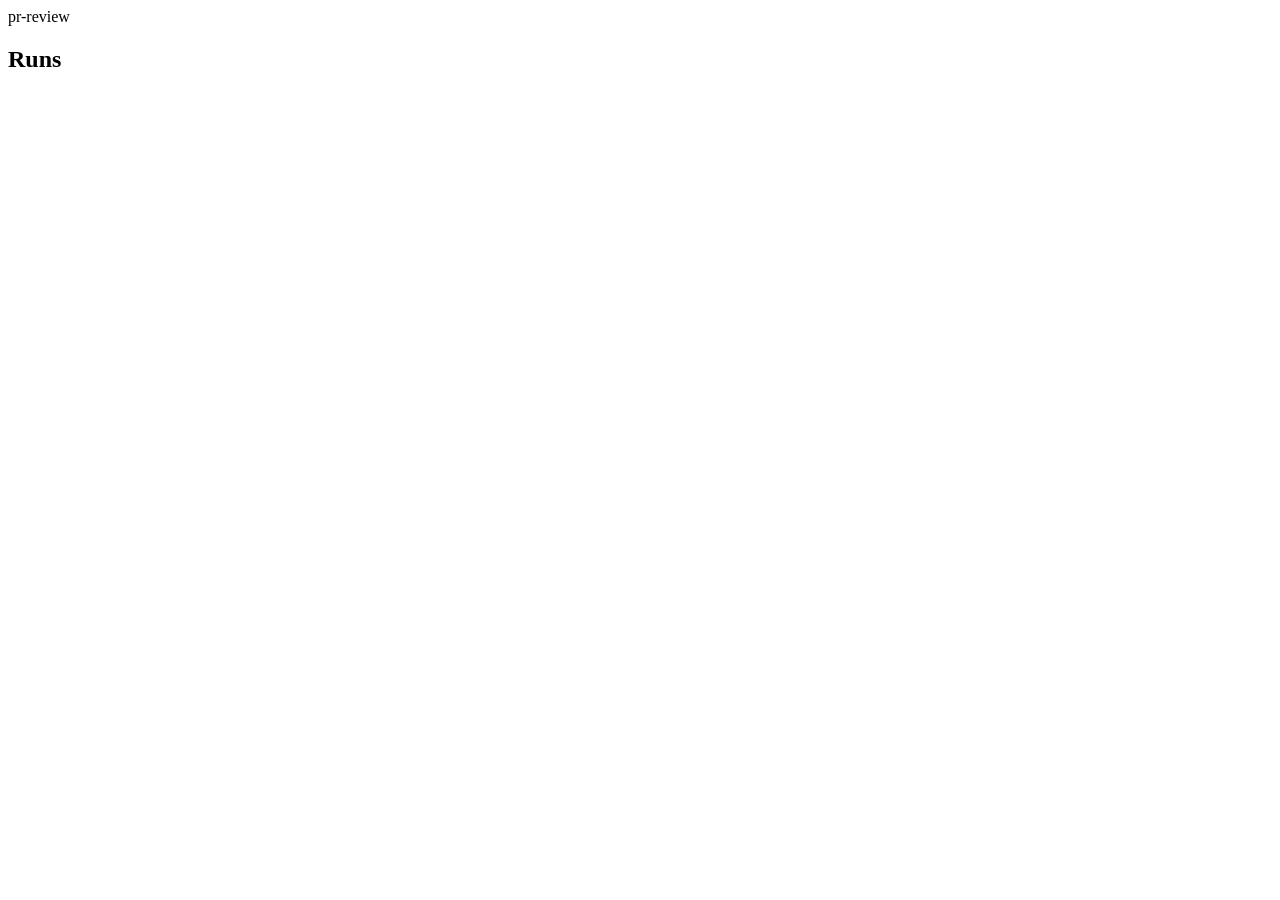
==== src/pr_review_agent/ui/static/index.html @ a5fe1a5f "Add verified fix patches and a local dashboard - The agent proposes fixes as exact search/replace ed" ====
<!doctype html>
<html lang="en">
<head>
  <meta charset="utf-8">
  <meta name="viewport" content="width=device-width, initial-scale=1">
  <title>pr-review</title>
  <meta name="description" content="Bugs found by pr-review-agent, with the evidence that proves them and the fixes that were checked.">
  <link rel="icon" href="data:image/svg+xml,%3Csvg xmlns='http://www.w3.org/2000/svg' viewBox='0 0 32 32'%3E%3Crect width='32' height='32' rx='7' fill='%231C2541'/%3E%3Cpath d='M12 7H8v18h4' fill='none' stroke='%23FF7A6B' stroke-width='3.5'/%3E%3Cpath d='M16 21l3 3 6-9' fill='none' stroke='%2357C996' stroke-width='3.5' stroke-linecap='round' stroke-linejoin='round'/%3E%3C/svg%3E">
  <link rel="preconnect" href="https://fonts.googleapis.com">
  <link rel="preconnect" href="https://fonts.gstatic.com" crossorigin>
  <link rel="stylesheet" href="https://fonts.googleapis.com/css2?family=Instrument+Sans:ital,wdth,wght@0,75..100,400..700;1,75..100,400..700&family=JetBrains+Mono:wght@400;600&display=swap">
  <link rel="stylesheet" href="/app.css">
  <script src="/app.js" defer></script>
</head>
<body>
  <div class="app" id="app" data-view="list">
    <nav class="pane runs-pane" aria-label="Runs">
      <header class="brand">
        <span class="mark" aria-hidden="true"></span>
        <span class="brand-name">pr-review</span>
      </header>
      <h2 class="pane-title">Runs</h2>
      <ol class="runs" id="runs"></ol>
    </nav>
    <section class="pane list-pane" aria-label="Findings" id="list"></section>
    <main class="pane detail-pane" id="detail" tabindex="-1"></main>
  </div>
  <div class="toast" id="toast" role="status" aria-live="polite"></div>
</body>
</html>
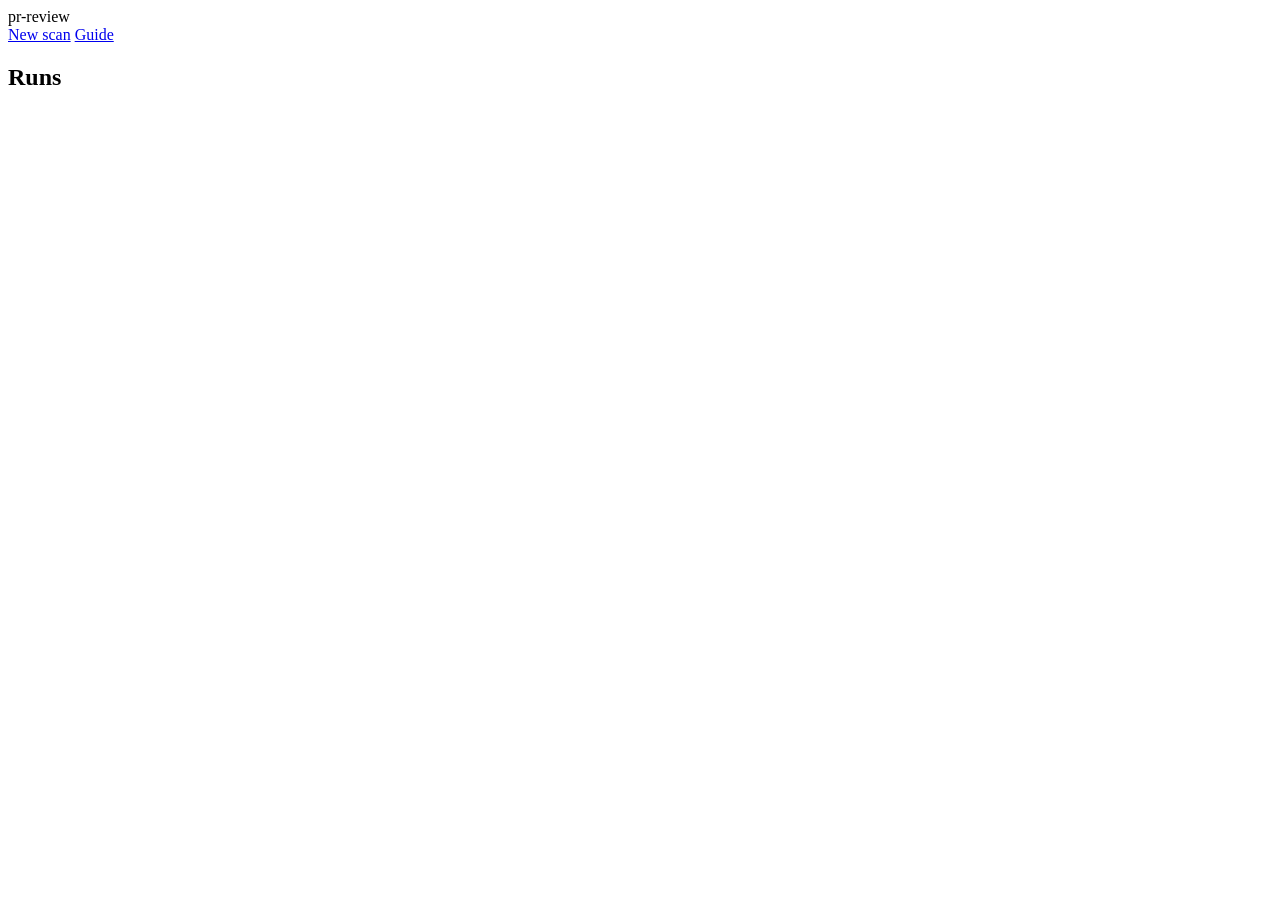
==== commit 6beda536: "Make the dashboard interactive and add an in-app guide - New scan: start scans, branch reviews and P" ====
--- a/src/pr_review_agent/ui/static/index.html
+++ b/src/pr_review_agent/ui/static/index.html
@@ -4,6 +4,7 @@
   <meta charset="utf-8">
   <meta name="viewport" content="width=device-width, initial-scale=1">
   <title>pr-review</title>
+  <meta name="pr-review-token" content="__SESSION_TOKEN__">
   <meta name="description" content="Bugs found by pr-review-agent, with the evidence that proves them and the fixes that were checked.">
   <link rel="icon" href="data:image/svg+xml,%3Csvg xmlns='http://www.w3.org/2000/svg' viewBox='0 0 32 32'%3E%3Crect width='32' height='32' rx='7' fill='%231C2541'/%3E%3Cpath d='M12 7H8v18h4' fill='none' stroke='%23FF7A6B' stroke-width='3.5'/%3E%3Cpath d='M16 21l3 3 6-9' fill='none' stroke='%2357C996' stroke-width='3.5' stroke-linecap='round' stroke-linejoin='round'/%3E%3C/svg%3E">
   <link rel="preconnect" href="https://fonts.googleapis.com">
@@ -19,6 +20,11 @@
         <span class="mark" aria-hidden="true"></span>
         <span class="brand-name">pr-review</span>
       </header>
+      <div class="side-actions">
+        <a class="btn btn-primary btn-block" href="#/new">New scan</a>
+        <a class="side-link" href="#/guide">Guide</a>
+      </div>
+      <div id="jobs"></div>
       <h2 class="pane-title">Runs</h2>
       <ol class="runs" id="runs"></ol>
     </nav>
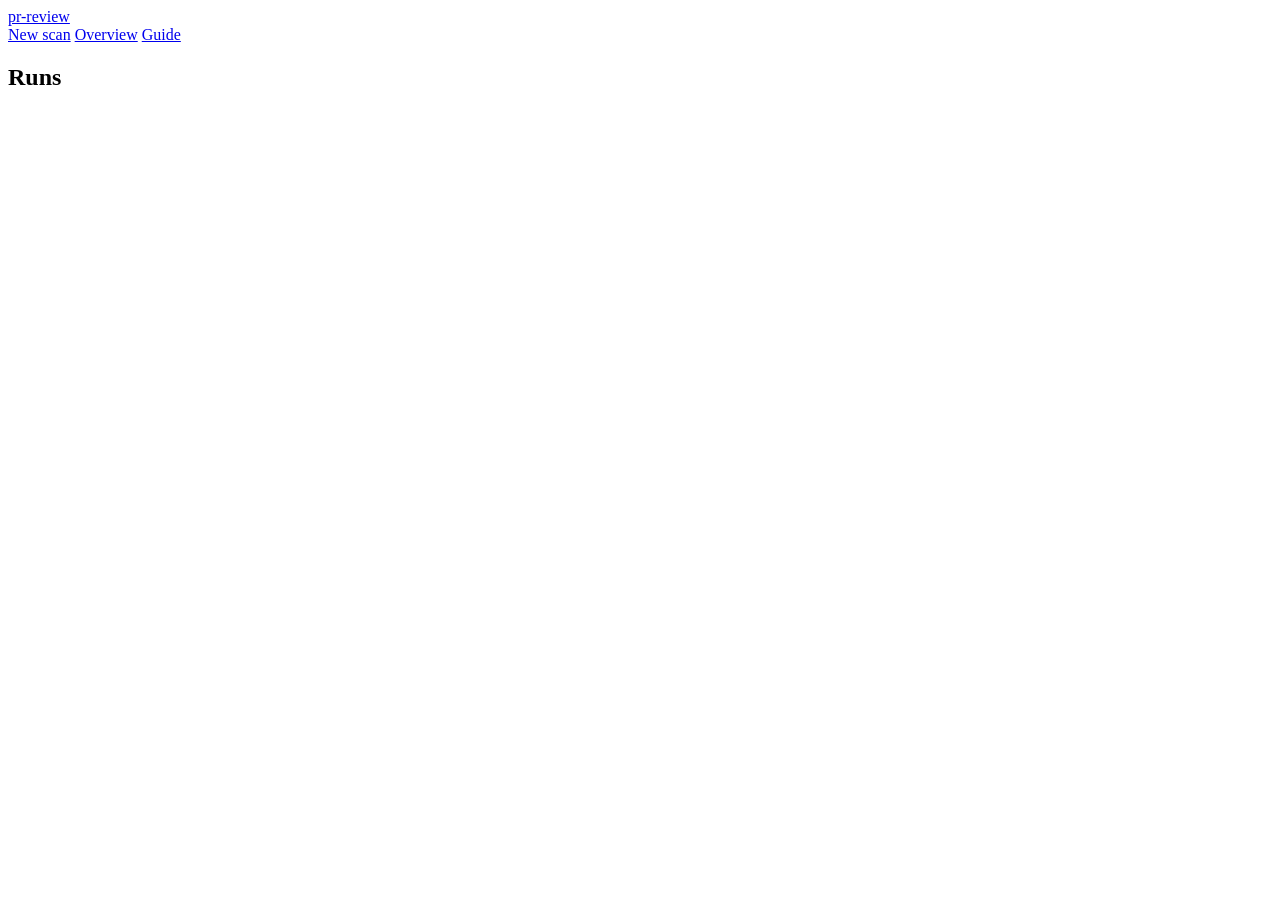
==== commit 7ce3efe4: "Add a landing page and animations to the dashboard and a public site - Overview home screen: replays" ====
--- a/src/pr_review_agent/ui/static/index.html
+++ b/src/pr_review_agent/ui/static/index.html
@@ -10,18 +10,22 @@
   <link rel="preconnect" href="https://fonts.googleapis.com">
   <link rel="preconnect" href="https://fonts.gstatic.com" crossorigin>
   <link rel="stylesheet" href="https://fonts.googleapis.com/css2?family=Instrument+Sans:ital,wdth,wght@0,75..100,400..700;1,75..100,400..700&family=JetBrains+Mono:wght@400;600&display=swap">
+  <link rel="stylesheet" href="/tokens.css">
   <link rel="stylesheet" href="/app.css">
+  <link rel="stylesheet" href="/landing.css">
+  <script src="/landing.js" defer></script>
   <script src="/app.js" defer></script>
 </head>
 <body>
   <div class="app" id="app" data-view="list">
     <nav class="pane runs-pane" aria-label="Runs">
-      <header class="brand">
+      <a class="brand" href="#/">
         <span class="mark" aria-hidden="true"></span>
         <span class="brand-name">pr-review</span>
-      </header>
+      </a>
       <div class="side-actions">
         <a class="btn btn-primary btn-block" href="#/new">New scan</a>
+        <a class="side-link" href="#/">Overview</a>
         <a class="side-link" href="#/guide">Guide</a>
       </div>
       <div id="jobs"></div>
